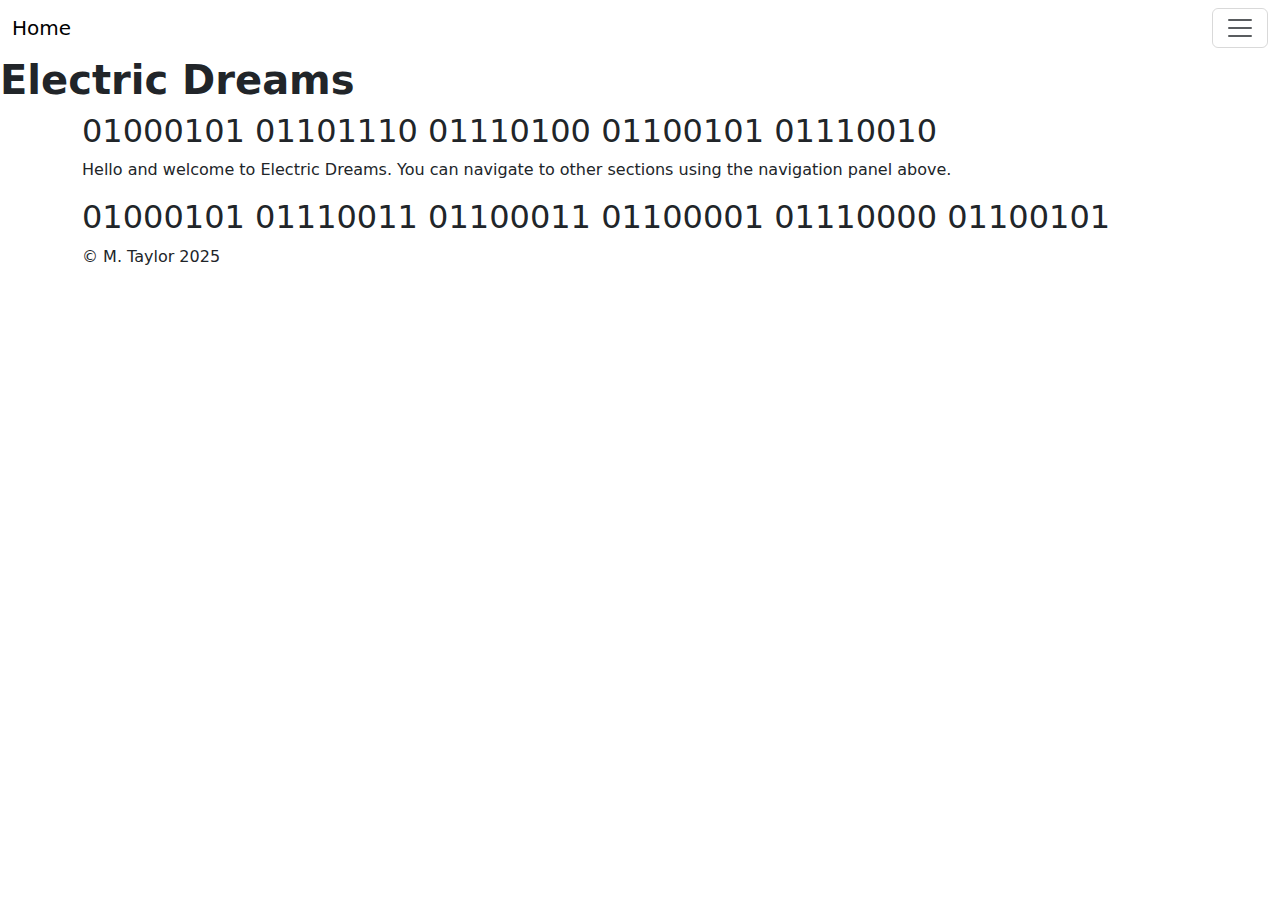
==== index.html @ ffba605b "Add files via upload" ====
<!DOCTYPE html>

<html lang="en">
    <head>
        <!-- Ensure mobile compatibility -->
        <meta charset="utf-8">
        <meta name="viewport" content="width=device-width, initial-scale=1">
        <link href="https://cdn.jsdelivr.net/npm/bootstrap@5.3.3/dist/css/bootstrap.min.css" rel="stylesheet" integrity="sha384-QWTKZyjpPEjISv5WaRU9OFeRpok6YctnYmDr5pNlyT2bRjXh0JMhjY6hW+ALEwIH" crossorigin="anonymous">
        <script src="https://cdn.jsdelivr.net/npm/bootstrap@5.3.3/dist/js/bootstrap.bundle.min.js" integrity="sha384-YvpcrYf0tY3lHB60NNkmXc5s9fDVZLESaAA55NDzOxhy9GkcIdslK1eN7N6jIeHz" crossorigin="anonymous"></script>
        <link href="styles.css" rel="stylesheet">
        <title>Home</title>
    </head>
    <body>
        <header>
            <!-- Create collapsible navigation panel using Bootstrap -->
            <nav class="navbar">
                <div class="container-fluid">
                    <a class="navbar-brand" href="https://scaling-space-invention-pjwqggjwg6j7274j5-8080.app.github.dev/index.html">Home</a>
                    <button class="navbar-toggler" type="button" data-bs-toggle="collapse" data-bs-target="#collapsibleNavbar" aria-controls="collapsibleNavbar" aria-expanded="false" aria-label="Toggle navigation">
                        <span class="navbar-toggler-icon"></span>
                    </button>
                    <div class="collapse navbar-collapse" id="collapsibleNavbar">
                        <ul class="navbar-nav">
                            <li class="nav-item">
                                <a class="nav-link" href="https://scaling-space-invention-pjwqggjwg6j7274j5-8080.app.github.dev/index.html">Home</a>
                            </li>
                            <li class="nav-item">
                                <a class="nav-link" href="https://scaling-space-invention-pjwqggjwg6j7274j5-8080.app.github.dev/about_me.html">About Me</a>
                            </li>
                            <li class="nav-item">
                                <a class="nav-link" href="https://scaling-space-invention-pjwqggjwg6j7274j5-8080.app.github.dev/checklist.html">Checklist</a>
                            </li>
                            <li class="nav-item">
                                <a class="nav-link" href="https://scaling-space-invention-pjwqggjwg6j7274j5-8080.app.github.dev/switch.html">The Switch</a>
                            </li>
                        </ul>
                    </div>
                </div>
            </nav>
        </header>
        <main>
            <div class="header">
                <h1><strong>Electric Dreams</strong></h1>
            </div>
            <div class="container">
                <h2 class="centered-heading">01000101 01101110 01110100 01100101 01110010</h2>
                <p>Hello and welcome to Electric Dreams. You can navigate to other sections using the navigation panel above.</p>
                <h2 class="centered-heading">01000101 01110011 01100011 01100001 01110000 01100101</h2>
            </div>
        </main>
        <footer>
            <div class="container">
                <div class="footer">
                    <p>© M. Taylor 2025</p>
                </div>
            </div>
        </footer>
    </body>
</html>
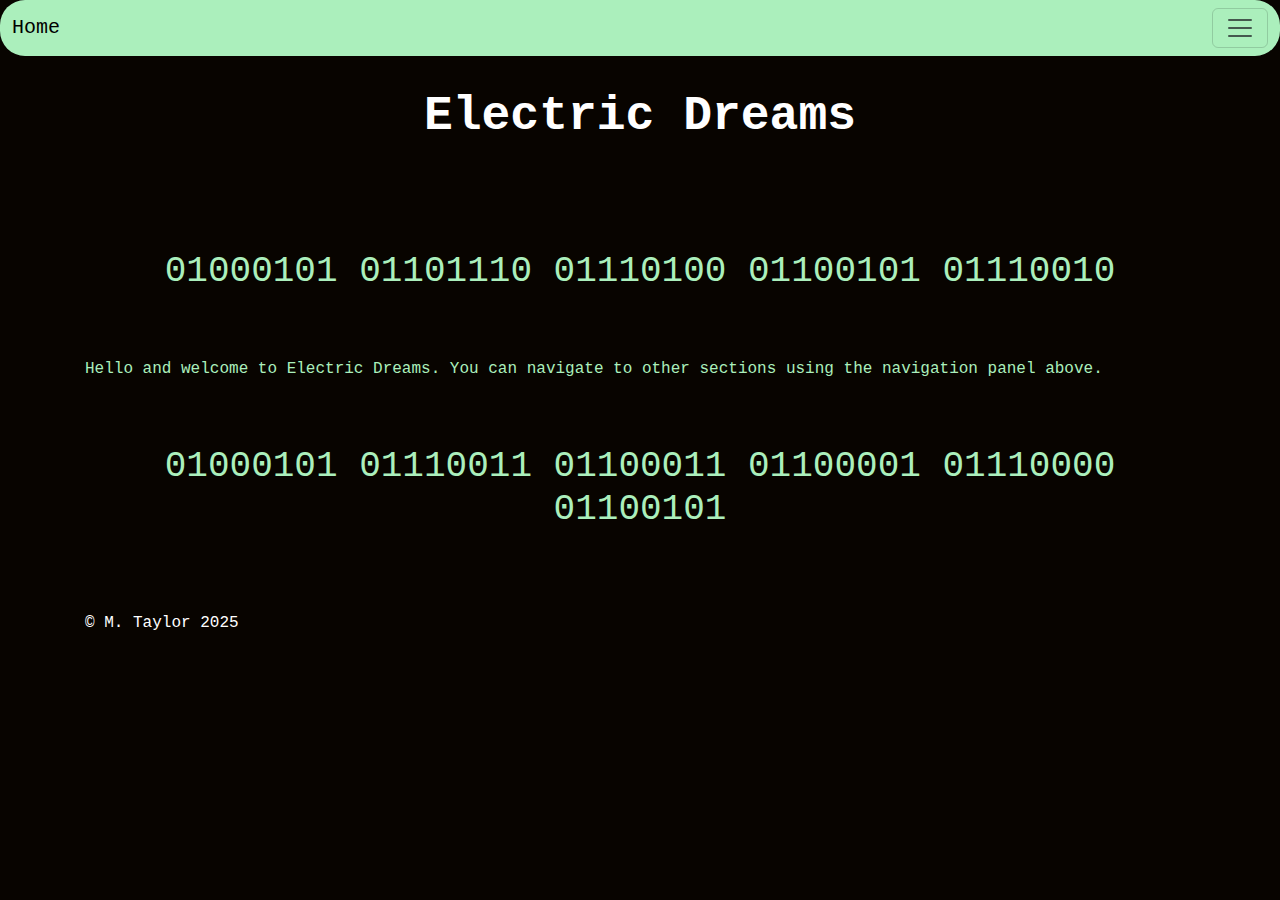
==== commit b21ae0c9: "Update index.html" ====
--- a/index.html
+++ b/index.html
@@ -15,14 +15,14 @@
             <!-- Create collapsible navigation panel using Bootstrap -->
             <nav class="navbar">
                 <div class="container-fluid">
-                    <a class="navbar-brand" href="https://scaling-space-invention-pjwqggjwg6j7274j5-8080.app.github.dev/index.html">Home</a>
+                    <a class="navbar-brand" href="https://mj-nt.github.io/First_Website/">Home</a>
                     <button class="navbar-toggler" type="button" data-bs-toggle="collapse" data-bs-target="#collapsibleNavbar" aria-controls="collapsibleNavbar" aria-expanded="false" aria-label="Toggle navigation">
                         <span class="navbar-toggler-icon"></span>
                     </button>
                     <div class="collapse navbar-collapse" id="collapsibleNavbar">
                         <ul class="navbar-nav">
                             <li class="nav-item">
-                                <a class="nav-link" href="https://scaling-space-invention-pjwqggjwg6j7274j5-8080.app.github.dev/index.html">Home</a>
+                                <a class="nav-link" href="https://mj-nt.github.io/First_Website/">Home</a>
                             </li>
                             <li class="nav-item">
                                 <a class="nav-link" href="https://scaling-space-invention-pjwqggjwg6j7274j5-8080.app.github.dev/about_me.html">About Me</a>
--- a/styles.css
+++ b/styles.css
@@ -0,0 +1,82 @@
+body {
+    background-color: #080400;
+    color: #abefbc;
+    font-family: 'Courier New', monospace;
+    font-size: 1rem;
+    font-weight: 400;
+    line-height: 1.5;
+    margin: 0;
+    text-align: left;
+}
+
+a:link#electric_dreams {
+    text-decoration: none;
+}
+
+a:hover#electric_dreams {
+    color: #fff;
+}
+
+#the_switch {
+    display: flex;
+    justify-content: center;
+    align-items: center;
+    height: 200px;
+    width: 350px;
+    border: 3px solid #abefbc;
+}
+
+.centered-heading {
+    text-align: center;
+    padding: 2rem;
+}
+
+.container {
+    margin-left: auto;
+    margin-right: auto;
+    padding-left: 15px;
+    padding-right: 15px;
+}
+
+.footer {
+    color: #fff;
+    margin-top: 3rem;
+}
+
+.header {
+    color: #fff;
+    margin-bottom: 1.5rem;
+    padding: 2rem 1rem;
+    text-align: center;
+}
+
+.nav-item {
+    padding: 0.25rem;
+}
+
+.nav-link {
+    border-radius: 25px;
+}
+
+.nav-link:hover {
+    background-color: #0a0101;
+    color: #abefbc;
+}
+
+h1 {
+    font-size: 48px;
+}
+
+h2 {
+    font-size: 36px;
+    margin: 2rem 0 2rem;
+}
+
+nav {
+    border-radius: 25px;
+    background-color: #abefbc;
+    color: #0a0101;
+    padding: 1rem;
+    text-align: center;
+}
+
